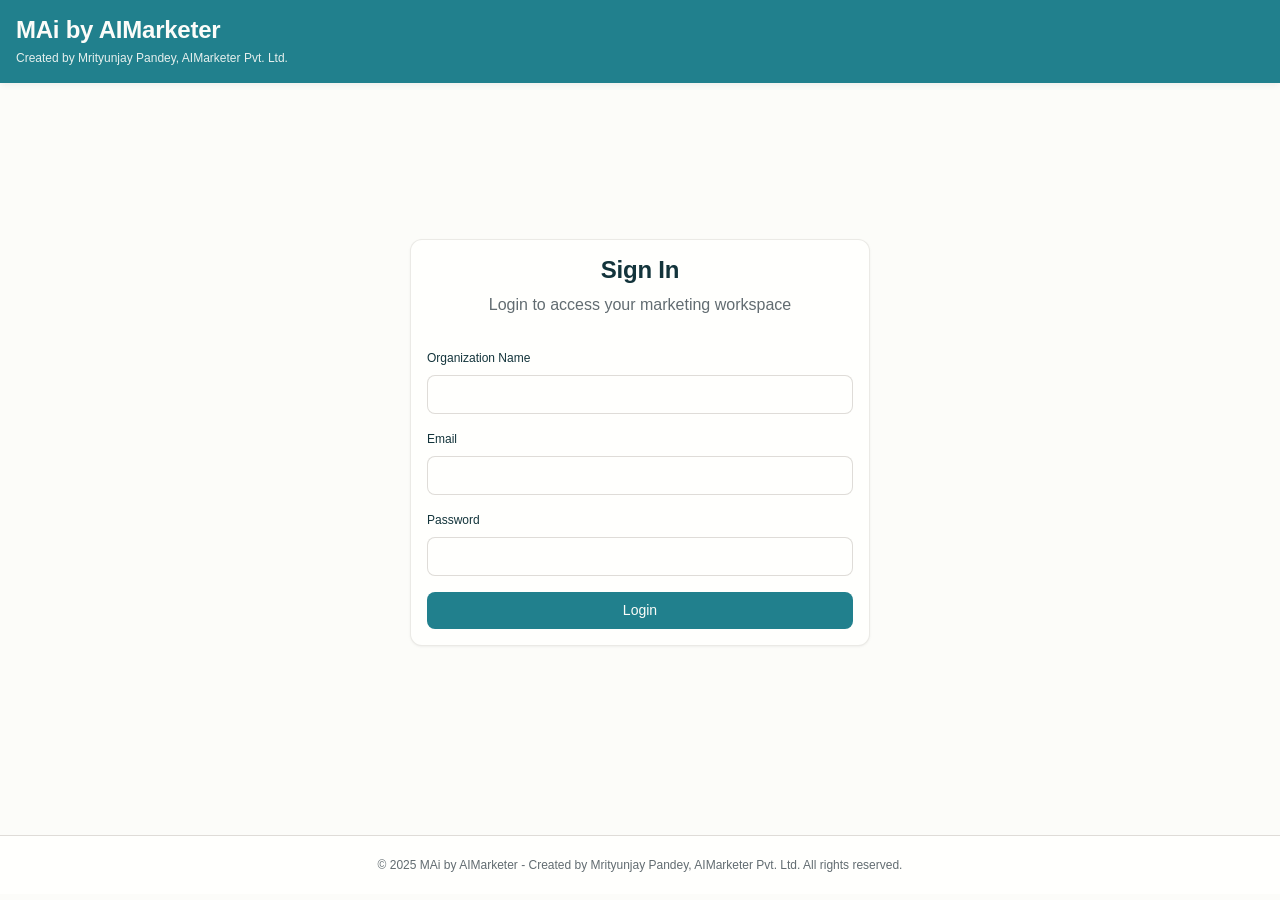
==== frontend/login.html @ 3a0abeb2 "feat(auth-ui): production-ready login with env config, toast errors, and spinner (no backend changes" ====
<!DOCTYPE html>
<html lang="en">
<head>
    <meta charset="UTF-8">
    <meta name="viewport" content="width=device-width, initial-scale=1.0">
    <title>MAi Login</title>
    <link rel="stylesheet" href="style.css">
    <style>
        /* Auth page-only layout helpers; keeps existing theme/styles intact */
        .auth-main {
            min-height: calc(100vh - 180px);
            display: flex;
            align-items: center;
        }

        .auth-card {
            width: 100%;
            max-width: 460px;
            margin: 0 auto;
        }
    </style>
</head>
<body>
    <header class="header">
        <div class="container">
            <div class="header__content">
                <div class="header__brand">
                    <h1 class="header__title">MAi by AIMarketer</h1>
                    <p class="header__subtitle">Created by Mrityunjay Pandey, AIMarketer Pvt. Ltd.</p>
                </div>
            </div>
        </div>
    </header>

    <main class="main auth-main">
        <div class="container">
            <div class="card auth-card">
                <div class="card__body">
                    <div class="module__header text-center">
                        <h2>Sign In</h2>
                        <p>Login to access your marketing workspace</p>
                    </div>


                    <form id="loginForm">
                        <div class="form-group">
                            <label class="form-label" for="organizationName">Organization Name</label>
                            <input type="text" class="form-control" id="organizationName" required>
                        </div>

                        <div class="form-group">
                            <label class="form-label" for="userId">Email</label>
                            <input type="text" class="form-control" id="userId" required>
                        </div>

                        <div class="form-group">
                            <label class="form-label" for="password">Password</label>
                            <input type="password" class="form-control" id="password" required>
                        </div>

                        <button type="submit" class="btn btn--primary btn--full-width" id="loginButton">Login</button>
                    </form>
                </div>
            </div>
        </div>
    </main>

    <footer class="footer">
        <div class="container">
            <p>&copy; 2025 MAi by AIMarketer - Created by Mrityunjay Pandey, AIMarketer Pvt. Ltd. All rights reserved.</p>
        </div>
    </footer>

    <script src="config.js"></script>
    <script src="toast.js"></script>
    <script src="login.js"></script>
</body>
</html>
---- frontend/style.css ----
:root {
  /* Primitive Color Tokens */
  --color-white: rgba(255, 255, 255, 1);
  --color-black: rgba(0, 0, 0, 1);
  --color-cream-50: rgba(252, 252, 249, 1);
  --color-cream-100: rgba(255, 255, 253, 1);
  --color-gray-200: rgba(245, 245, 245, 1);
  --color-gray-300: rgba(167, 169, 169, 1);
  --color-gray-400: rgba(119, 124, 124, 1);
  --color-slate-500: rgba(98, 108, 113, 1);
  --color-brown-600: rgba(94, 82, 64, 1);
  --color-charcoal-700: rgba(31, 33, 33, 1);
  --color-charcoal-800: rgba(38, 40, 40, 1);
  --color-slate-900: rgba(19, 52, 59, 1);
  --color-teal-300: rgba(50, 184, 198, 1);
  --color-teal-400: rgba(45, 166, 178, 1);
  --color-teal-500: rgba(33, 128, 141, 1);
  --color-teal-600: rgba(29, 116, 128, 1);
  --color-teal-700: rgba(26, 104, 115, 1);
  --color-teal-800: rgba(41, 150, 161, 1);
  --color-red-400: rgba(255, 84, 89, 1);
  --color-red-500: rgba(192, 21, 47, 1);
  --color-orange-400: rgba(230, 129, 97, 1);
  --color-orange-500: rgba(168, 75, 47, 1);

  /* RGB versions for opacity control */
  --color-brown-600-rgb: 94, 82, 64;
  --color-teal-500-rgb: 33, 128, 141;
  --color-slate-900-rgb: 19, 52, 59;
  --color-slate-500-rgb: 98, 108, 113;
  --color-red-500-rgb: 192, 21, 47;
  --color-red-400-rgb: 255, 84, 89;
  --color-orange-500-rgb: 168, 75, 47;
  --color-orange-400-rgb: 230, 129, 97;

  /* Background color tokens (Light Mode) */
  --color-bg-1: rgba(59, 130, 246, 0.08); /* Light blue */
  --color-bg-2: rgba(245, 158, 11, 0.08); /* Light yellow */
  --color-bg-3: rgba(34, 197, 94, 0.08); /* Light green */
  --color-bg-4: rgba(239, 68, 68, 0.08); /* Light red */
  --color-bg-5: rgba(147, 51, 234, 0.08); /* Light purple */
  --color-bg-6: rgba(249, 115, 22, 0.08); /* Light orange */
  --color-bg-7: rgba(236, 72, 153, 0.08); /* Light pink */
  --color-bg-8: rgba(6, 182, 212, 0.08); /* Light cyan */

  /* Semantic Color Tokens (Light Mode) */
  --color-background: var(--color-cream-50);
  --color-surface: var(--color-cream-100);
  --color-text: var(--color-slate-900);
  --color-text-secondary: var(--color-slate-500);
  --color-primary: var(--color-teal-500);
  --color-primary-hover: var(--color-teal-600);
  --color-primary-active: var(--color-teal-700);
  --color-secondary: rgba(var(--color-brown-600-rgb), 0.12);
  --color-secondary-hover: rgba(var(--color-brown-600-rgb), 0.2);
  --color-secondary-active: rgba(var(--color-brown-600-rgb), 0.25);
  --color-border: rgba(var(--color-brown-600-rgb), 0.2);
  --color-btn-primary-text: var(--color-cream-50);
  --color-card-border: rgba(var(--color-brown-600-rgb), 0.12);
  --color-card-border-inner: rgba(var(--color-brown-600-rgb), 0.12);
  --color-error: var(--color-red-500);
  --color-success: var(--color-teal-500);
  --color-warning: var(--color-orange-500);
  --color-info: var(--color-slate-500);
  --color-focus-ring: rgba(var(--color-teal-500-rgb), 0.4);
  --color-select-caret: rgba(var(--color-slate-900-rgb), 0.8);

  /* Common style patterns */
  --focus-ring: 0 0 0 3px var(--color-focus-ring);
  --focus-outline: 2px solid var(--color-primary);
  --status-bg-opacity: 0.15;
  --status-border-opacity: 0.25;
  --select-caret-light: url("data:image/svg+xml,%3Csvg xmlns='http://www.w3.org/2000/svg' width='16' height='16' viewBox='0 0 24 24' fill='none' stroke='%23134252' stroke-width='2' stroke-linecap='round' stroke-linejoin='round'%3E%3Cpolyline points='6 9 12 15 18 9'%3E%3C/polyline%3E%3C/svg%3E");
  --select-caret-dark: url("data:image/svg+xml,%3Csvg xmlns='http://www.w3.org/2000/svg' width='16' height='16' viewBox='0 0 24 24' fill='none' stroke='%23f5f5f5' stroke-width='2' stroke-linecap='round' stroke-linejoin='round'%3E%3Cpolyline points='6 9 12 15 18 9'%3E%3C/polyline%3E%3C/svg%3E");

  /* RGB versions for opacity control */
  --color-success-rgb: 33, 128, 141;
  --color-error-rgb: 192, 21, 47;
  --color-warning-rgb: 168, 75, 47;
  --color-info-rgb: 98, 108, 113;

  /* Typography */
  --font-family-base: "FKGroteskNeue", "Geist", "Inter", -apple-system,
    BlinkMacSystemFont, "Segoe UI", Roboto, sans-serif;
  --font-family-mono: "Berkeley Mono", ui-monospace, SFMono-Regular, Menlo,
    Monaco, Consolas, monospace;
  --font-size-xs: 11px;
  --font-size-sm: 12px;
  --font-size-base: 14px;
  --font-size-md: 14px;
  --font-size-lg: 16px;
  --font-size-xl: 18px;
  --font-size-2xl: 20px;
  --font-size-3xl: 24px;
  --font-size-4xl: 30px;
  --font-weight-normal: 400;
  --font-weight-medium: 500;
  --font-weight-semibold: 550;
  --font-weight-bold: 600;
  --line-height-tight: 1.2;
  --line-height-normal: 1.5;
  --letter-spacing-tight: -0.01em;

  /* Spacing */
  --space-0: 0;
  --space-1: 1px;
  --space-2: 2px;
  --space-4: 4px;
  --space-6: 6px;
  --space-8: 8px;
  --space-10: 10px;
  --space-12: 12px;
  --space-16: 16px;
  --space-20: 20px;
  --space-24: 24px;
  --space-32: 32px;

  /* Border Radius */
  --radius-sm: 6px;
  --radius-base: 8px;
  --radius-md: 10px;
  --radius-lg: 12px;
  --radius-full: 9999px;

  /* Shadows */
  --shadow-xs: 0 1px 2px rgba(0, 0, 0, 0.02);
  --shadow-sm: 0 1px 3px rgba(0, 0, 0, 0.04), 0 1px 2px rgba(0, 0, 0, 0.02);
  --shadow-md: 0 4px 6px -1px rgba(0, 0, 0, 0.04),
    0 2px 4px -1px rgba(0, 0, 0, 0.02);
  --shadow-lg: 0 10px 15px -3px rgba(0, 0, 0, 0.04),
    0 4px 6px -2px rgba(0, 0, 0, 0.02);
  --shadow-inset-sm: inset 0 1px 0 rgba(255, 255, 255, 0.15),
    inset 0 -1px 0 rgba(0, 0, 0, 0.03);

  /* Animation */
  --duration-fast: 150ms;
  --duration-normal: 250ms;
  --ease-standard: cubic-bezier(0.16, 1, 0.3, 1);

  /* Layout */
  --container-sm: 640px;
  --container-md: 768px;
  --container-lg: 1024px;
  --container-xl: 1280px;
}

/* Dark mode colors */
@media (prefers-color-scheme: dark) {
  :root {
    /* RGB versions for opacity control (Dark Mode) */
    --color-gray-400-rgb: 119, 124, 124;
    --color-teal-300-rgb: 50, 184, 198;
    --color-gray-300-rgb: 167, 169, 169;
    --color-gray-200-rgb: 245, 245, 245;

    /* Background color tokens (Dark Mode) */
    --color-bg-1: rgba(29, 78, 216, 0.15); /* Dark blue */
    --color-bg-2: rgba(180, 83, 9, 0.15); /* Dark yellow */
    --color-bg-3: rgba(21, 128, 61, 0.15); /* Dark green */
    --color-bg-4: rgba(185, 28, 28, 0.15); /* Dark red */
    --color-bg-5: rgba(107, 33, 168, 0.15); /* Dark purple */
    --color-bg-6: rgba(194, 65, 12, 0.15); /* Dark orange */
    --color-bg-7: rgba(190, 24, 93, 0.15); /* Dark pink */
    --color-bg-8: rgba(8, 145, 178, 0.15); /* Dark cyan */
    
    /* Semantic Color Tokens (Dark Mode) */
    --color-background: var(--color-charcoal-700);
    --color-surface: var(--color-charcoal-800);
    --color-text: var(--color-gray-200);
    --color-text-secondary: rgba(var(--color-gray-300-rgb), 0.7);
    --color-primary: var(--color-teal-300);
    --color-primary-hover: var(--color-teal-400);
    --color-primary-active: var(--color-teal-800);
    --color-secondary: rgba(var(--color-gray-400-rgb), 0.15);
    --color-secondary-hover: rgba(var(--color-gray-400-rgb), 0.25);
    --color-secondary-active: rgba(var(--color-gray-400-rgb), 0.3);
    --color-border: rgba(var(--color-gray-400-rgb), 0.3);
    --color-error: var(--color-red-400);
    --color-success: var(--color-teal-300);
    --color-warning: var(--color-orange-400);
    --color-info: var(--color-gray-300);
    --color-focus-ring: rgba(var(--color-teal-300-rgb), 0.4);
    --color-btn-primary-text: var(--color-slate-900);
    --color-card-border: rgba(var(--color-gray-400-rgb), 0.2);
    --color-card-border-inner: rgba(var(--color-gray-400-rgb), 0.15);
    --shadow-inset-sm: inset 0 1px 0 rgba(255, 255, 255, 0.1),
      inset 0 -1px 0 rgba(0, 0, 0, 0.15);
    --button-border-secondary: rgba(var(--color-gray-400-rgb), 0.2);
    --color-border-secondary: rgba(var(--color-gray-400-rgb), 0.2);
    --color-select-caret: rgba(var(--color-gray-200-rgb), 0.8);

    /* Common style patterns - updated for dark mode */
    --focus-ring: 0 0 0 3px var(--color-focus-ring);
    --focus-outline: 2px solid var(--color-primary);
    --status-bg-opacity: 0.15;
    --status-border-opacity: 0.25;
    --select-caret-light: url("data:image/svg+xml,%3Csvg xmlns='http://www.w3.org/2000/svg' width='16' height='16' viewBox='0 0 24 24' fill='none' stroke='%23134252' stroke-width='2' stroke-linecap='round' stroke-linejoin='round'%3E%3Cpolyline points='6 9 12 15 18 9'%3E%3C/polyline%3E%3C/svg%3E");
    --select-caret-dark: url("data:image/svg+xml,%3Csvg xmlns='http://www.w3.org/2000/svg' width='16' height='16' viewBox='0 0 24 24' fill='none' stroke='%23f5f5f5' stroke-width='2' stroke-linecap='round' stroke-linejoin='round'%3E%3Cpolyline points='6 9 12 15 18 9'%3E%3C/polyline%3E%3C/svg%3E");

    /* RGB versions for dark mode */
    --color-success-rgb: var(--color-teal-300-rgb);
    --color-error-rgb: var(--color-red-400-rgb);
    --color-warning-rgb: var(--color-orange-400-rgb);
    --color-info-rgb: var(--color-gray-300-rgb);
  }
}

/* Data attribute for manual theme switching */
[data-color-scheme="dark"] {
  /* RGB versions for opacity control (dark mode) */
  --color-gray-400-rgb: 119, 124, 124;
  --color-teal-300-rgb: 50, 184, 198;
  --color-gray-300-rgb: 167, 169, 169;
  --color-gray-200-rgb: 245, 245, 245;

  /* Colorful background palette - Dark Mode */
  --color-bg-1: rgba(29, 78, 216, 0.15); /* Dark blue */
  --color-bg-2: rgba(180, 83, 9, 0.15); /* Dark yellow */
  --color-bg-3: rgba(21, 128, 61, 0.15); /* Dark green */
  --color-bg-4: rgba(185, 28, 28, 0.15); /* Dark red */
  --color-bg-5: rgba(107, 33, 168, 0.15); /* Dark purple */
  --color-bg-6: rgba(194, 65, 12, 0.15); /* Dark orange */
  --color-bg-7: rgba(190, 24, 93, 0.15); /* Dark pink */
  --color-bg-8: rgba(8, 145, 178, 0.15); /* Dark cyan */
  
  /* Semantic Color Tokens (Dark Mode) */
  --color-background: var(--color-charcoal-700);
  --color-surface: var(--color-charcoal-800);
  --color-text: var(--color-gray-200);
  --color-text-secondary: rgba(var(--color-gray-300-rgb), 0.7);
  --color-primary: var(--color-teal-300);
  --color-primary-hover: var(--color-teal-400);
  --color-primary-active: var(--color-teal-800);
  --color-secondary: rgba(var(--color-gray-400-rgb), 0.15);
  --color-secondary-hover: rgba(var(--color-gray-400-rgb), 0.25);
  --color-secondary-active: rgba(var(--color-gray-400-rgb), 0.3);
  --color-border: rgba(var(--color-gray-400-rgb), 0.3);
  --color-error: var(--color-red-400);
  --color-success: var(--color-teal-300);
  --color-warning: var(--color-orange-400);
  --color-info: var(--color-gray-300);
  --color-focus-ring: rgba(var(--color-teal-300-rgb), 0.4);
  --color-btn-primary-text: var(--color-slate-900);
  --color-card-border: rgba(var(--color-gray-400-rgb), 0.15);
  --color-card-border-inner: rgba(var(--color-gray-400-rgb), 0.15);
  --shadow-inset-sm: inset 0 1px 0 rgba(255, 255, 255, 0.1),
    inset 0 -1px 0 rgba(0, 0, 0, 0.15);
  --color-border-secondary: rgba(var(--color-gray-400-rgb), 0.2);
  --color-select-caret: rgba(var(--color-gray-200-rgb), 0.8);

  /* Common style patterns - updated for dark mode */
  --focus-ring: 0 0 0 3px var(--color-focus-ring);
  --focus-outline: 2px solid var(--color-primary);
  --status-bg-opacity: 0.15;
  --status-border-opacity: 0.25;
  --select-caret-light: url("data:image/svg+xml,%3Csvg xmlns='http://www.w3.org/2000/svg' width='16' height='16' viewBox='0 0 24 24' fill='none' stroke='%23134252' stroke-width='2' stroke-linecap='round' stroke-linejoin='round'%3E%3Cpolyline points='6 9 12 15 18 9'%3E%3C/polyline%3E%3C/svg%3E");
  --select-caret-dark: url("data:image/svg+xml,%3Csvg xmlns='http://www.w3.org/2000/svg' width='16' height='16' viewBox='0 0 24 24' fill='none' stroke='%23f5f5f5' stroke-width='2' stroke-linecap='round' stroke-linejoin='round'%3E%3Cpolyline points='6 9 12 15 18 9'%3E%3C/polyline%3E%3C/svg%3E");

  /* RGB versions for dark mode */
  --color-success-rgb: var(--color-teal-300-rgb);
  --color-error-rgb: var(--color-red-400-rgb);
  --color-warning-rgb: var(--color-orange-400-rgb);
  --color-info-rgb: var(--color-gray-300-rgb);
}

[data-color-scheme="light"] {
  /* RGB versions for opacity control (light mode) */
  --color-brown-600-rgb: 94, 82, 64;
  --color-teal-500-rgb: 33, 128, 141;
  --color-slate-900-rgb: 19, 52, 59;
  
  /* Semantic Color Tokens (Light Mode) */
  --color-background: var(--color-cream-50);
  --color-surface: var(--color-cream-100);
  --color-text: var(--color-slate-900);
  --color-text-secondary: var(--color-slate-500);
  --color-primary: var(--color-teal-500);
  --color-primary-hover: var(--color-teal-600);
  --color-primary-active: var(--color-teal-700);
  --color-secondary: rgba(var(--color-brown-600-rgb), 0.12);
  --color-secondary-hover: rgba(var(--color-brown-600-rgb), 0.2);
  --color-secondary-active: rgba(var(--color-brown-600-rgb), 0.25);
  --color-border: rgba(var(--color-brown-600-rgb), 0.2);
  --color-btn-primary-text: var(--color-cream-50);
  --color-card-border: rgba(var(--color-brown-600-rgb), 0.12);
  --color-card-border-inner: rgba(var(--color-brown-600-rgb), 0.12);
  --color-error: var(--color-red-500);
  --color-success: var(--color-teal-500);
  --color-warning: var(--color-orange-500);
  --color-info: var(--color-slate-500);
  --color-focus-ring: rgba(var(--color-teal-500-rgb), 0.4);

  /* RGB versions for light mode */
  --color-success-rgb: var(--color-teal-500-rgb);
  --color-error-rgb: var(--color-red-500-rgb);
  --color-warning-rgb: var(--color-orange-500-rgb);
  --color-info-rgb: var(--color-slate-500-rgb);
}

/* Base styles */
html {
  font-size: var(--font-size-base);
  font-family: var(--font-family-base);
  line-height: var(--line-height-normal);
  color: var(--color-text);
  background-color: var(--color-background);
  -webkit-font-smoothing: antialiased;
  box-sizing: border-box;
}

body {
  margin: 0;
  padding: 0;
}

*,
*::before,
*::after {
  box-sizing: inherit;
}

/* Typography */
h1,
h2,
h3,
h4,
h5,
h6 {
  margin: 0;
  font-weight: var(--font-weight-semibold);
  line-height: var(--line-height-tight);
  color: var(--color-text);
  letter-spacing: var(--letter-spacing-tight);
}

h1 {
  font-size: var(--font-size-4xl);
}
h2 {
  font-size: var(--font-size-3xl);
}
h3 {
  font-size: var(--font-size-2xl);
}
h4 {
  font-size: var(--font-size-xl);
}
h5 {
  font-size: var(--font-size-lg);
}
h6 {
  font-size: var(--font-size-md);
}

p {
  margin: 0 0 var(--space-16) 0;
}

a {
  color: var(--color-primary);
  text-decoration: none;
  transition: color var(--duration-fast) var(--ease-standard);
}

a:hover {
  color: var(--color-primary-hover);
}

code,
pre {
  font-family: var(--font-family-mono);
  font-size: calc(var(--font-size-base) * 0.95);
  background-color: var(--color-secondary);
  border-radius: var(--radius-sm);
}

code {
  padding: var(--space-1) var(--space-4);
}

pre {
  padding: var(--space-16);
  margin: var(--space-16) 0;
  overflow: auto;
  border: 1px solid var(--color-border);
}

pre code {
  background: none;
  padding: 0;
}

/* Buttons */
.btn {
  display: inline-flex;
  align-items: center;
  justify-content: center;
  padding: var(--space-8) var(--space-16);
  border-radius: var(--radius-base);
  font-size: var(--font-size-base);
  font-weight: 500;
  line-height: 1.5;
  cursor: pointer;
  transition: all var(--duration-normal) var(--ease-standard);
  border: none;
  text-decoration: none;
  position: relative;
}

.btn:focus-visible {
  outline: none;
  box-shadow: var(--focus-ring);
}

.btn--primary {
  background: var(--color-primary);
  color: var(--color-btn-primary-text);
}

.btn--primary:hover {
  background: var(--color-primary-hover);
}

.btn--primary:active {
  background: var(--color-primary-active);
}

.btn--secondary {
  background: var(--color-secondary);
  color: var(--color-text);
}

.btn--secondary:hover {
  background: var(--color-secondary-hover);
}

.btn--secondary:active {
  background: var(--color-secondary-active);
}

.btn--outline {
  background: transparent;
  border: 1px solid var(--color-border);
  color: var(--color-text);
}

.btn--outline:hover {
  background: var(--color-secondary);
}

.btn--sm {
  padding: var(--space-4) var(--space-12);
  font-size: var(--font-size-sm);
  border-radius: var(--radius-sm);
}

.btn--lg {
  padding: var(--space-10) var(--space-20);
  font-size: var(--font-size-lg);
  border-radius: var(--radius-md);
}

.btn--full-width {
  width: 100%;
}

.btn:disabled {
  opacity: 0.5;
  cursor: not-allowed;
}


/* Button loading spinner */
.btn--loading {
  pointer-events: none;
}

.btn__spinner {
  width: 14px;
  height: 14px;
  border: 2px solid rgba(255, 255, 255, 0.35);
  border-top-color: currentColor;
  border-radius: 50%;
  display: inline-block;
  animation: btn-spin 0.7s linear infinite;
  margin-right: var(--space-8);
  flex: 0 0 14px;
}

.btn__spinner.hidden {
  display: none;
}

@keyframes btn-spin {
  to {
    transform: rotate(360deg);
  }
}

/* Form elements */
.form-control {
  display: block;
  width: 100%;
  padding: var(--space-8) var(--space-12);
  font-size: var(--font-size-md);
  line-height: 1.5;
  color: var(--color-text);
  background-color: var(--color-surface);
  border: 1px solid var(--color-border);
  border-radius: var(--radius-base);
  transition: border-color var(--duration-fast) var(--ease-standard),
    box-shadow var(--duration-fast) var(--ease-standard);
}

textarea.form-control {
  font-family: var(--font-family-base);
  font-size: var(--font-size-base);
}

select.form-control {
  padding: var(--space-8) var(--space-12);
  -webkit-appearance: none;
  -moz-appearance: none;
  appearance: none;
  background-image: var(--select-caret-light);
  background-repeat: no-repeat;
  background-position: right var(--space-12) center;
  background-size: 16px;
  padding-right: var(--space-32);
}

/* Add a dark mode specific caret */
@media (prefers-color-scheme: dark) {
  select.form-control {
    background-image: var(--select-caret-dark);
  }
}

/* Also handle data-color-scheme */
[data-color-scheme="dark"] select.form-control {
  background-image: var(--select-caret-dark);
}

[data-color-scheme="light"] select.form-control {
  background-image: var(--select-caret-light);
}

.form-control:focus {
  border-color: var(--color-primary);
  outline: var(--focus-outline);
}

.form-label {
  display: block;
  margin-bottom: var(--space-8);
  font-weight: var(--font-weight-medium);
  font-size: var(--font-size-sm);
}

.form-group {
  margin-bottom: var(--space-16);
}

/* Card component */
.card {
  background-color: var(--color-surface);
  border-radius: var(--radius-lg);
  border: 1px solid var(--color-card-border);
  box-shadow: var(--shadow-sm);
  overflow: hidden;
  transition: box-shadow var(--duration-normal) var(--ease-standard);
}

.card:hover {
  box-shadow: var(--shadow-md);
}

.card__body {
  padding: var(--space-16);
}

.card__header,
.card__footer {
  padding: var(--space-16);
  border-bottom: 1px solid var(--color-card-border-inner);
}

/* Status indicators - simplified with CSS variables */
.status {
  display: inline-flex;
  align-items: center;
  padding: var(--space-6) var(--space-12);
  border-radius: var(--radius-full);
  font-weight: var(--font-weight-medium);
  font-size: var(--font-size-sm);
}

.status--success {
  background-color: rgba(
    var(--color-success-rgb, 33, 128, 141),
    var(--status-bg-opacity)
  );
  color: var(--color-success);
  border: 1px solid
    rgba(var(--color-success-rgb, 33, 128, 141), var(--status-border-opacity));
}

.status--error {
  background-color: rgba(
    var(--color-error-rgb, 192, 21, 47),
    var(--status-bg-opacity)
  );
  color: var(--color-error);
  border: 1px solid
    rgba(var(--color-error-rgb, 192, 21, 47), var(--status-border-opacity));
}

.status--warning {
  background-color: rgba(
    var(--color-warning-rgb, 168, 75, 47),
    var(--status-bg-opacity)
  );
  color: var(--color-warning);
  border: 1px solid
    rgba(var(--color-warning-rgb, 168, 75, 47), var(--status-border-opacity));
}

.status--info {
  background-color: rgba(
    var(--color-info-rgb, 98, 108, 113),
    var(--status-bg-opacity)
  );
  color: var(--color-info);
  border: 1px solid
    rgba(var(--color-info-rgb, 98, 108, 113), var(--status-border-opacity));
}

/* Container layout */
.container {
  width: 100%;
  margin-right: auto;
  margin-left: auto;
  padding-right: var(--space-16);
  padding-left: var(--space-16);
}

@media (min-width: 640px) {
  .container {
    max-width: var(--container-sm);
  }
}
@media (min-width: 768px) {
  .container {
    max-width: var(--container-md);
  }
}
@media (min-width: 1024px) {
  .container {
    max-width: var(--container-lg);
  }
}
@media (min-width: 1280px) {
  .container {
    max-width: var(--container-xl);
  }
}

/* Utility classes */
.flex {
  display: flex;
}
.flex-col {
  flex-direction: column;
}
.items-center {
  align-items: center;
}
.justify-center {
  justify-content: center;
}
.justify-between {
  justify-content: space-between;
}
.gap-4 {
  gap: var(--space-4);
}
.gap-8 {
  gap: var(--space-8);
}
.gap-16 {
  gap: var(--space-16);
}

.m-0 {
  margin: 0;
}
.mt-8 {
  margin-top: var(--space-8);
}
.mb-8 {
  margin-bottom: var(--space-8);
}
.mx-8 {
  margin-left: var(--space-8);
  margin-right: var(--space-8);
}
.my-8 {
  margin-top: var(--space-8);
  margin-bottom: var(--space-8);
}

.p-0 {
  padding: 0;
}
.py-8 {
  padding-top: var(--space-8);
  padding-bottom: var(--space-8);
}
.px-8 {
  padding-left: var(--space-8);
  padding-right: var(--space-8);
}
.py-16 {
  padding-top: var(--space-16);
  padding-bottom: var(--space-16);
}
.px-16 {
  padding-left: var(--space-16);
  padding-right: var(--space-16);
}

.block {
  display: block;
}
.hidden {
  display: none;
}

/* Accessibility */
.sr-only {
  position: absolute;
  width: 1px;
  height: 1px;
  padding: 0;
  margin: -1px;
  overflow: hidden;
  clip: rect(0, 0, 0, 0);
  white-space: nowrap;
  border-width: 0;
}

:focus-visible {
  outline: var(--focus-outline);
  outline-offset: 2px;
}

/* Dark mode specifics */
[data-color-scheme="dark"] .btn--outline {
  border: 1px solid var(--color-border-secondary);
}

@font-face {
  font-family: 'FKGroteskNeue';
  src: url('https://r2cdn.perplexity.ai/fonts/FKGroteskNeue.woff2')
    format('woff2');
}

/* END PERPLEXITY DESIGN SYSTEM */
/* Header Styles */
.header {
  background: var(--color-primary);
  color: var(--color-btn-primary-text);
  padding: var(--space-16) 0;
  box-shadow: var(--shadow-md);
}

.header__content {
  display: flex;
  justify-content: space-between;
  align-items: center;
}

.header__brand {
  flex: 1;
}

.header__title {
  font-size: var(--font-size-3xl);
  font-weight: var(--font-weight-bold);
  margin: 0;
  color: var(--color-btn-primary-text);
}

.header__subtitle {
  font-size: var(--font-size-sm);
  margin: var(--space-4) 0 0 0;
  opacity: 0.9;
  color: var(--color-btn-primary-text);
}

.header__actions .btn {
  color: var(--color-primary);
  background: var(--color-btn-primary-text);
  border-color: var(--color-btn-primary-text);
}

.header__actions .btn:hover {
  background: rgba(255, 255, 255, 0.9);
}

/* Navigation Styles */
.nav {
  background: var(--color-surface);
  border-bottom: 1px solid var(--color-border);
  padding: 0;
  position: sticky;
  top: 0;
  z-index: 100;
}

.nav__tabs {
  display: flex;
  overflow-x: auto;
  gap: var(--space-4);
  padding: var(--space-8) 0;
}

.nav__tab {
  background: none;
  border: none;
  padding: var(--space-12) var(--space-16);
  font-size: var(--font-size-sm);
  font-weight: var(--font-weight-medium);
  color: var(--color-text-secondary);
  cursor: pointer;
  border-radius: var(--radius-base);
  transition: all var(--duration-fast) var(--ease-standard);
  white-space: nowrap;
  position: relative;
}

.nav__tab:hover {
  color: var(--color-text);
  background: var(--color-secondary);
}

.nav__tab--active {
  color: var(--color-primary);
  background: rgba(var(--color-teal-500-rgb), 0.1);
  font-weight: var(--font-weight-semibold);
}

.nav__tab--active::after {
  content: '';
  position: absolute;
  bottom: -8px;
  left: 50%;
  transform: translateX(-50%);
  width: 20px;
  height: 2px;
  background: var(--color-primary);
  border-radius: var(--radius-full);
}

/* Main Content */
.main {
  padding: var(--space-32) 0;
  min-height: calc(100vh - 200px);
}

.module {
  display: block;
}

.module.hidden {
  display: none;
}

.module__header {
  margin-bottom: var(--space-32);
  text-align: center;
}

.module__header h2 {
  font-size: var(--font-size-3xl);
  margin-bottom: var(--space-8);
  color: var(--color-text);
}

.module__header p {
  font-size: var(--font-size-lg);
  color: var(--color-text-secondary);
  margin: 0;
}

/* Grid Layouts */
.grid {
  display: grid;
  gap: var(--space-24);
}

.grid--two-col {
  grid-template-columns: 1fr 1fr;
}

@media (max-width: 768px) {
  .grid--two-col {
    grid-template-columns: 1fr;
  }
}

.metrics-grid {
  display: grid;
  grid-template-columns: repeat(auto-fit, minmax(250px, 1fr));
  gap: var(--space-20);
  margin-bottom: var(--space-32);
}

.charts-grid {
  display: grid;
  grid-template-columns: 1fr 1fr;
  gap: var(--space-24);
  margin-bottom: var(--space-32);
}

@media (max-width: 768px) {
  .charts-grid {
    grid-template-columns: 1fr;
  }
}

.templates-grid {
  display: grid;
  grid-template-columns: repeat(auto-fit, minmax(300px, 1fr));
  gap: var(--space-20);
}

.campaigns-grid {
  display: grid;
  grid-template-columns: repeat(auto-fit, minmax(350px, 1fr));
  gap: var(--space-20);
}

/* Form Enhancements */
.checkbox-group {
  display: flex;
  flex-direction: column;
  gap: var(--space-8);
}

.checkbox-label {
  display: flex;
  align-items: center;
  gap: var(--space-8);
  font-size: var(--font-size-base);
  cursor: pointer;
}

.checkbox-label input[type="checkbox"] {
  margin: 0;
}

.range-value {
  text-align: center;
  font-size: var(--font-size-sm);
  color: var(--color-text-secondary);
  margin-top: var(--space-4);
}

/* Alert Component */
.alert {
  padding: var(--space-12) var(--space-16);
  border-radius: var(--radius-base);
  margin-bottom: var(--space-16);
  border: 1px solid;
}

.alert--info {
  background: var(--color-bg-1);
  border-color: rgba(59, 130, 246, 0.2);
  color: var(--color-text);
}

/* Loading Spinner */
.loading-spinner {
  width: 40px;
  height: 40px;
  border: 4px solid var(--color-secondary);
  border-top: 4px solid var(--color-primary);
  border-radius: 50%;
  animation: spin 1s linear infinite;
  margin: 0 auto var(--space-16);
}

@keyframes spin {
  0% { transform: rotate(0deg); }
  100% { transform: rotate(360deg); }
}

/* Strategy Results */
.strategy-section {
  margin-bottom: var(--space-24);
}

.strategy-section h3 {
  font-size: var(--font-size-xl);
  margin-bottom: var(--space-16);
  color: var(--color-text);
}

.channel-grid {
  display: grid;
  grid-template-columns: repeat(auto-fit, minmax(200px, 1fr));
  gap: var(--space-16);
}

.channel-card {
  background: var(--color-bg-3);
  padding: var(--space-16);
  border-radius: var(--radius-base);
  text-align: center;
  border: 1px solid rgba(34, 197, 94, 0.2);
}

.channel-card h4 {
  font-size: var(--font-size-lg);
  margin-bottom: var(--space-8);
  color: var(--color-text);
}

.budget-item, .timeline-item, .message-item, .content-item {
  background: var(--color-secondary);
  padding: var(--space-12);
  border-radius: var(--radius-sm);
  margin-bottom: var(--space-8);
}

/* File Upload Area */
.file-upload-area {
  border: 2px dashed var(--color-border);
  border-radius: var(--radius-base);
  padding: var(--space-32);
  text-align: center;
  transition: border-color var(--duration-fast) var(--ease-standard);
  background: var(--color-bg-2);
}

.file-upload-area:hover {
  border-color: var(--color-primary);
}

.file-upload-area.dragover {
  border-color: var(--color-primary);
  background: rgba(var(--color-teal-500-rgb), 0.05);
}

.file-upload-content p {
  margin-bottom: var(--space-16);
  color: var(--color-text-secondary);
}

/* Progress Bar */
.progress-bar {
  width: 100%;
  height: 8px;
  background: var(--color-secondary);
  border-radius: var(--radius-full);
  overflow: hidden;
  margin-bottom: var(--space-16);
}

.progress-fill {
  height: 100%;
  background: var(--color-primary);
  transition: width var(--duration-normal) var(--ease-standard);
  border-radius: var(--radius-full);
}

/* Steps */
.step {
  margin-bottom: var(--space-32);
}

.step h3 {
  font-size: var(--font-size-xl);
  margin-bottom: var(--space-16);
  color: var(--color-text);
}

.enrichment-steps .step {
  border-left: 3px solid var(--color-border);
  padding-left: var(--space-20);
  position: relative;
}

.enrichment-steps .step::before {
  content: '';
  position: absolute;
  left: -6px;
  top: 0;
  width: 12px;
  height: 12px;
  background: var(--color-secondary);
  border-radius: 50%;
}

.enrichment-steps .step:not(.hidden)::before {
  background: var(--color-primary);
}

/* Table Styles */
.table-responsive {
  overflow-x: auto;
}

.table {
  width: 100%;
  border-collapse: collapse;
  font-size: var(--font-size-sm);
}

.table th,
.table td {
  padding: var(--space-12);
  text-align: left;
  border-bottom: 1px solid var(--color-border);
}

.table th {
  background: var(--color-secondary);
  font-weight: var(--font-weight-semibold);
  color: var(--color-text);
}

.table tbody tr:hover {
  background: var(--color-bg-1);
}

/* Comparison Tables */
.comparison-tables {
  display: grid;
  grid-template-columns: 1fr 1fr;
  gap: var(--space-24);
}

@media (max-width: 768px) {
  .comparison-tables {
    grid-template-columns: 1fr;
  }
}

.comparison-section h4 {
  font-size: var(--font-size-lg);
  margin-bottom: var(--space-16);
  color: var(--color-text);
}

/* Campaign Tabs */
.campaign-tabs {
  display: flex;
  margin-bottom: var(--space-24);
  border-bottom: 1px solid var(--color-border);
}

.campaign-tab {
  background: none;
  border: none;
  padding: var(--space-12) var(--space-20);
  font-size: var(--font-size-base);
  font-weight: var(--font-weight-medium);
  color: var(--color-text-secondary);
  cursor: pointer;
  border-bottom: 2px solid transparent;
  transition: all var(--duration-fast) var(--ease-standard);
}

.campaign-tab:hover {
  color: var(--color-text);
}

.campaign-tab--active {
  color: var(--color-primary);
  border-bottom-color: var(--color-primary);
}

.campaign-content {
  display: block;
}

.campaign-content.hidden {
  display: none;
}

/* Wizard Steps */
.wizard-steps {
  position: relative;
}

.wizard-step {
  display: block;
}

.wizard-step.hidden {
  display: none;
}

.wizard-step h4 {
  font-size: var(--font-size-xl);
  margin-bottom: var(--space-20);
  color: var(--color-text);
}

.wizard-navigation {
  display: flex;
  justify-content: space-between;
  margin-top: var(--space-24);
  padding-top: var(--space-20);
  border-top: 1px solid var(--color-border);
}

.channel-selection .checkbox-group {
  display: grid;
  grid-template-columns: repeat(auto-fit, minmax(200px, 1fr));
  gap: var(--space-12);
}

/* Content Creation Forms */
.content-form {
  margin-bottom: var(--space-20);
  padding: var(--space-16);
  background: var(--color-bg-4);
  border-radius: var(--radius-base);
  border: 1px solid rgba(239, 68, 68, 0.2);
}

.content-form h5 {
  font-size: var(--font-size-lg);
  margin-bottom: var(--space-12);
  color: var(--color-text);
}

/* Metric Cards */
.metric-card {
  background: var(--color-surface);
  border: 1px solid var(--color-card-border);
  border-radius: var(--radius-lg);
  padding: var(--space-20);
  display: flex;
  align-items: center;
  gap: var(--space-16);
  transition: transform var(--duration-fast) var(--ease-standard);
}

.metric-card:hover {
  transform: translateY(-2px);
  box-shadow: var(--shadow-md);
}

.metric-card__icon {
  font-size: var(--font-size-3xl);
  width: 60px;
  height: 60px;
  display: flex;
  align-items: center;
  justify-content: center;
  background: var(--color-bg-5);
  border-radius: var(--radius-base);
}

.metric-card__value {
  font-size: var(--font-size-3xl);
  font-weight: var(--font-weight-bold);
  color: var(--color-text);
  line-height: 1;
}

.metric-card__label {
  font-size: var(--font-size-sm);
  color: var(--color-text-secondary);
  font-weight: var(--font-weight-medium);
}

/* Campaign Cards */
.campaign-card {
  background: var(--color-surface);
  border: 1px solid var(--color-card-border);
  border-radius: var(--radius-lg);
  overflow: hidden;
  transition: transform var(--duration-fast) var(--ease-standard);
}

.campaign-card:hover {
  transform: translateY(-2px);
  box-shadow: var(--shadow-md);
}

.campaign-card__header {
  background: var(--color-bg-6);
  padding: var(--space-16);
  border-bottom: 1px solid var(--color-card-border-inner);
}

.campaign-card__title {
  font-size: var(--font-size-lg);
  font-weight: var(--font-weight-semibold);
  margin: 0;
  color: var(--color-text);
}

.campaign-card__status {
  font-size: var(--font-size-sm);
  margin-top: var(--space-4);
}

.campaign-card__body {
  padding: var(--space-16);
}

.campaign-card__metrics {
  display: grid;
  grid-template-columns: 1fr 1fr;
  gap: var(--space-16);
  margin-bottom: var(--space-16);
}

.campaign-metric {
  text-align: center;
}

.campaign-metric__value {
  font-size: var(--font-size-xl);
  font-weight: var(--font-weight-bold);
  color: var(--color-primary);
}

.campaign-metric__label {
  font-size: var(--font-size-xs);
  color: var(--color-text-secondary);
  text-transform: uppercase;
  letter-spacing: 0.5px;
}

.campaign-card__actions {
  display: flex;
  gap: var(--space-8);
}

/* Template Cards */
.template-card {
  background: var(--color-surface);
  border: 1px solid var(--color-card-border);
  border-radius: var(--radius-lg);
  overflow: hidden;
  transition: transform var(--duration-fast) var(--ease-standard);
  cursor: pointer;
}

.template-card:hover {
  transform: translateY(-2px);
  box-shadow: var(--shadow-md);
}

.template-card__header {
  background: var(--color-bg-7);
  padding: var(--space-16);
  border-bottom: 1px solid var(--color-card-border-inner);
}

.template-card__title {
  font-size: var(--font-size-lg);
  font-weight: var(--font-weight-semibold);
  margin: 0 0 var(--space-4) 0;
  color: var(--color-text);
}

.template-card__meta {
  display: flex;
  gap: var(--space-12);
  font-size: var(--font-size-sm);
  color: var(--color-text-secondary);
}

.template-card__body {
  padding: var(--space-16);
}

.template-card__preview {
  font-size: var(--font-size-sm);
  color: var(--color-text-secondary);
  line-height: 1.4;
  max-height: 80px;
  overflow: hidden;
  position: relative;
}

.template-card__preview::after {
  content: '';
  position: absolute;
  bottom: 0;
  left: 0;
  right: 0;
  height: 20px;
  background: linear-gradient(transparent, var(--color-surface));
}

/* Template Filters */
.template-filters {
  display: flex;
  gap: var(--space-20);
  margin-bottom: var(--space-32);
  padding: var(--space-20);
  background: var(--color-secondary);
  border-radius: var(--radius-base);
}

.filter-group {
  flex: 1;
}

.filter-group .form-label {
  font-size: var(--font-size-sm);
  font-weight: var(--font-weight-semibold);
  margin-bottom: var(--space-8);
}

/* Modal Styles */
.modal {
  position: fixed;
  top: 0;
  left: 0;
  right: 0;
  bottom: 0;
  z-index: 1000;
  display: flex;
  align-items: center;
  justify-content: center;
}

.modal.hidden {
  display: none;
}

.modal__overlay {
  position: absolute;
  top: 0;
  left: 0;
  right: 0;
  bottom: 0;
  background: rgba(0, 0, 0, 0.5);
  backdrop-filter: blur(4px);
}

.modal__content {
  background: var(--color-surface);
  border-radius: var(--radius-lg);
  box-shadow: var(--shadow-lg);
  max-width: 600px;
  width: 90%;
  max-height: 80vh;
  overflow-y: auto;
  position: relative;
  z-index: 1001;
}

.modal__header {
  display: flex;
  justify-content: space-between;
  align-items: center;
  padding: var(--space-20);
  border-bottom: 1px solid var(--color-border);
}

.modal__header h3 {
  margin: 0;
  font-size: var(--font-size-xl);
  color: var(--color-text);
}

.modal__close {
  background: none;
  border: none;
  font-size: var(--font-size-3xl);
  cursor: pointer;
  color: var(--color-text-secondary);
  padding: 0;
  width: 30px;
  height: 30px;
  display: flex;
  align-items: center;
  justify-content: center;
  border-radius: var(--radius-sm);
  transition: all var(--duration-fast) var(--ease-standard);
}

.modal__close:hover {
  background: var(--color-secondary);
  color: var(--color-text);
}

.modal__body {
  padding: var(--space-20);
}

.modal__footer {
  display: flex;
  justify-content: flex-end;
  gap: var(--space-12);
  padding: var(--space-20);
  border-top: 1px solid var(--color-border);
}

/* Reports Grid */
.reports-grid {
  display: grid;
  grid-template-columns: repeat(auto-fit, minmax(250px, 1fr));
  gap: var(--space-16);
}

/* Footer */
.footer {
  background: var(--color-surface);
  border-top: 1px solid var(--color-border);
  padding: var(--space-20) 0;
  margin-top: var(--space-32);
}

.footer p {
  text-align: center;
  font-size: var(--font-size-sm);
  color: var(--color-text-secondary);
  margin: 0;
}

/* Responsive Design */
@media (max-width: 768px) {
  .header__content {
    flex-direction: column;
    gap: var(--space-16);
    text-align: center;
  }
  
  .header__actions {
    order: -1;
  }
  
  .nav__tabs {
    justify-content: flex-start;
    padding-left: var(--space-16);
    padding-right: var(--space-16);
  }
  
  .template-filters {
    flex-direction: column;
    gap: var(--space-16);
  }
  
  .wizard-navigation {
    flex-direction: column;
    gap: var(--space-12);
  }
  
  .modal__content {
    width: 95%;
    max-height: 90vh;
  }
  
  .metrics-grid {
    grid-template-columns: 1fr;
  }
  
  .channel-selection .checkbox-group {
    grid-template-columns: 1fr;
  }
}

/* Utility Classes */
.text-center {
  text-align: center;
}

.mt-8 {
  margin-top: var(--space-8);
}

.mb-16 {
  margin-bottom: var(--space-16);
}

.mb-24 {
  margin-bottom: var(--space-24);
}

/* Animation for successful actions */
@keyframes success-pulse {
  0% { transform: scale(1); }
  50% { transform: scale(1.05); }
  100% { transform: scale(1); }
}

.success-animation {
  animation: success-pulse 0.3s ease-in-out;
}

/* Toast notifications */
.toast-container {
  position: fixed;
  top: 20px;
  right: 20px;
  z-index: 9999;
  display: flex;
  flex-direction: column;
  gap: var(--space-8);
  max-width: 400px;
}

.toast-message {
  margin: 0;
  box-shadow: 0 4px 12px rgba(0, 0, 0, 0.15);
}

.toast--error {
  background-color: rgba(192, 21, 47, 0.1);
  border-color: rgba(192, 21, 47, 0.2);
  color: var(--color-error);
}
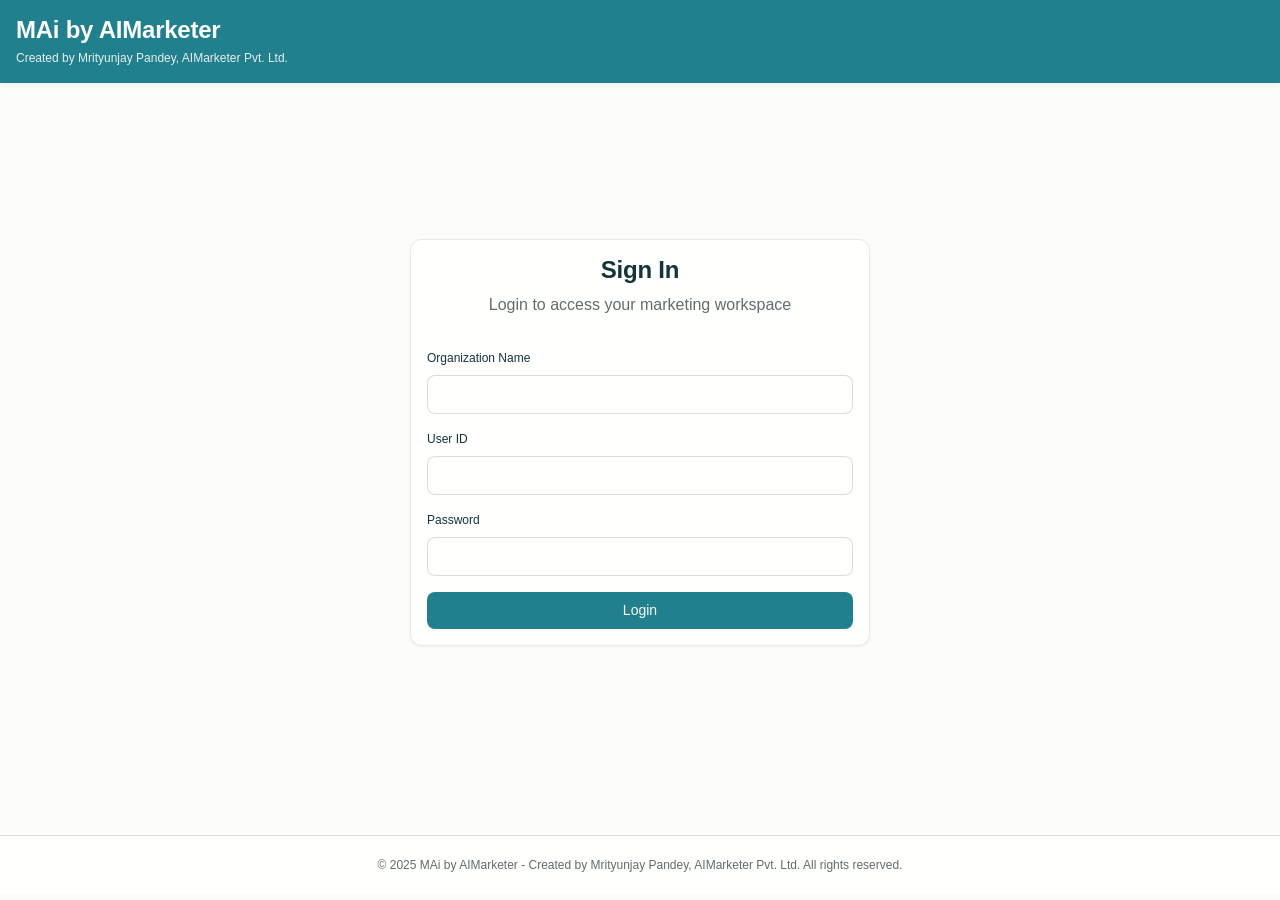
==== commit d0c9b9dc: "feat(lead-enrichment): add authenticated GitHub scraping and multi-source UI with partial failure ha" ====
--- a/frontend/login.html
+++ b/frontend/login.html
@@ -49,7 +49,7 @@
                         </div>
 
                         <div class="form-group">
-                            <label class="form-label" for="userId">Email</label>
+                            <label class="form-label" for="userId">User ID</label>
                             <input type="text" class="form-control" id="userId" required>
                         </div>
 
--- a/frontend/style.css
+++ b/frontend/style.css
@@ -1623,3 +1623,41 @@
   border-color: rgba(192, 21, 47, 0.2);
   color: var(--color-error);
 }
+
+
+.source-divider {
+  border: 0;
+  border-top: 1px solid rgba(255,255,255,0.15);
+  margin: 8px 0;
+}
+
+.source-badge {
+  display: inline-block;
+  font-size: 11px;
+  padding: 2px 6px;
+  border-radius: 12px;
+  margin-left: 6px;
+  background-color: rgba(255,255,255,0.14);
+  color: var(--color-text);
+}
+
+.source-badge--github {
+  background-color: #24292e;
+  color: #fff;
+}
+
+.summary-box {
+  margin-bottom: 12px;
+}
+
+.summary-box span {
+  margin-right: 12px;
+}
+
+.success-count {
+  color: #4caf50;
+}
+
+.failed-count {
+  color: #ff4d4f;
+}
